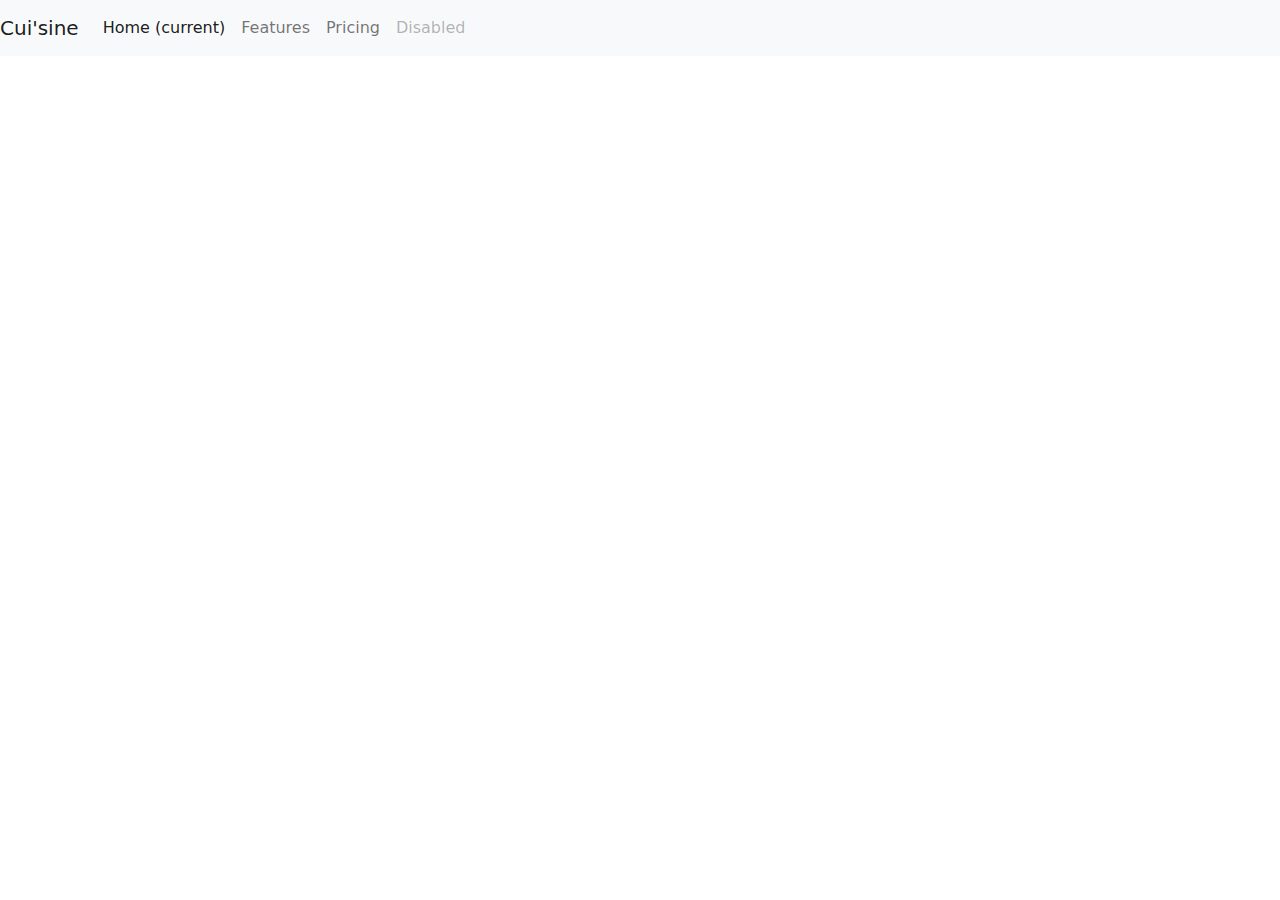
==== index.html @ 73c74d02 "cuisine" ====
<!DOCTYPE html>
<html lang="fr">
<head>
    <meta charset="UTF-8">
    <meta http-equiv="X-UA-Compatible" content="IE=edge">
   
    <meta charset="UTF8">
    <meta name="viewport" content="width=device-width, initial-scale=1">
    <title>bootstrap</title>
    <link rel="stylesheet" href="./css/bootstrap.css">

    <link rel="stylesheet" href="./css/bootstrap.min.css">
        
    <link rel="stylesheet" href="./css/homepage.css">
    <title>cuisine</title>
</head>
<body>
    <div>
        <nav class="navbar navbar-expand-lg navbar-light bg-light">
            <a class="navbar-brand" href="#">Cui'sine</a>
            <button class="navbar-toggler" type="button" data-toggle="collapse" data-target="#navbarNavAltMarkup" aria-controls="navbarNavAltMarkup" aria-expanded="false" aria-label="Toggle navigation">
            <span class="navbar-toggler-icon"></span>
            </button>
            <div class="collapse navbar-collapse" id="navbarNavAltMarkup">
            <div class="navbar-nav">
                <a class="nav-link active" href="#">Home <span class="sr-only">(current)</span></a>
                <a class="nav-link" href="#">Features</a>
                <a class="nav-link" href="#">Pricing</a>
                <a class="nav-link disabled" href="#" tabindex="-1" aria-disabled="true">Disabled</a>
            </div>
            </div>
        </nav>
        <header>
            <div>
                <img src="" alt="">
            </div>
            <div>
                <h1></h1>
                <h2></h2>
            </div>
        </header>
    </div>
    <section>
        <div>
            <h2></h2>
            <p></p>
        </div>
        <div>
            <img src="" alt="">
        </div>
        <div>
            <h2></h2>
            <p></p>
        </div>
    </section>
    <section>
        <div>
            <img src="" alt="">
        </div>
        <div>
            <h2></h2>
            <p></p>
        </div>
    </section>
    <section>
        <div>
            <img src="" alt="">
        </div>
        <div>
            <h2></h2>
            <p></p>
        </div>
    </section>
    <footer>

    </footer>


    
    <script src="https://code.jquery.com/jquery-3.5.1.slim.min.js" integrity="sha384-DfXdz2htPH0lsSSs5nCTpuj/zy4C+OGpamoFVy38MVBnE+IbbVYUew+OrCXaRkfj" crossorigin="anonymous"></script>
    <script src="https://cdn.jsdelivr.net/npm/popper.js@1.16.1/dist/umd/popper.min.js" integrity="sha384-9/reFTGAW83EW2RDu2S0VKaIzap3H66lZH81PoYlFhbGU+6BZp6G7niu735Sk7lN" crossorigin="anonymous"></script>
    <script src="https://cdn.jsdelivr.net/npm/bootstrap@4.5.3/dist/js/bootstrap.min.js" integrity="sha384-w1Q4orYjBQndcko6MimVbzY0tgp4pWB4lZ7lr30WKz0vr/aWKhXdBNmNb5D92v7s" crossorigin="anonymous"></script>
</body>
</html>
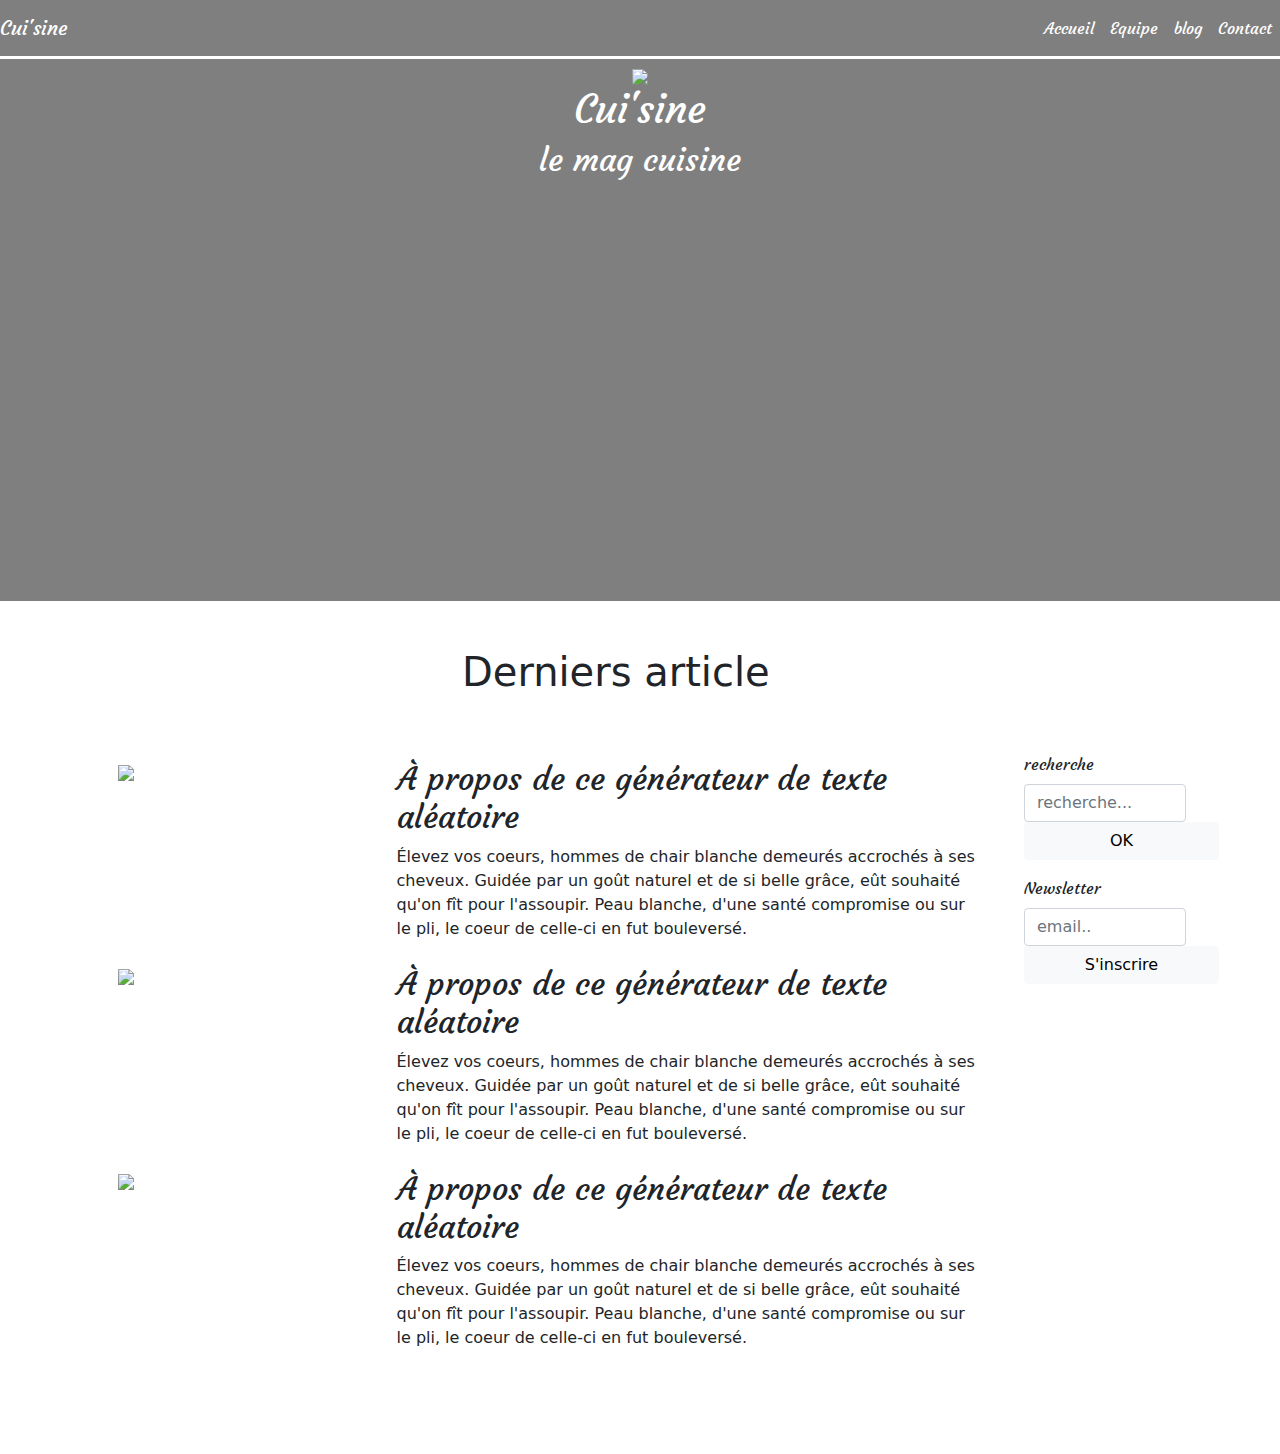
==== commit 022df113: "exercice cuisine" ====
--- a/index.html
+++ b/index.html
@@ -15,44 +15,87 @@
     <title>cuisine</title>
 </head>
 <body>
-    <div>
-        <nav class="navbar navbar-expand-lg navbar-light bg-light">
+    <div class="one">
+        <nav class="navbar navbar-expand-lg text-white bg-tranparent ">
             <a class="navbar-brand" href="#">Cui'sine</a>
             <button class="navbar-toggler" type="button" data-toggle="collapse" data-target="#navbarNavAltMarkup" aria-controls="navbarNavAltMarkup" aria-expanded="false" aria-label="Toggle navigation">
             <span class="navbar-toggler-icon"></span>
             </button>
-            <div class="collapse navbar-collapse" id="navbarNavAltMarkup">
-            <div class="navbar-nav">
-                <a class="nav-link active" href="#">Home <span class="sr-only">(current)</span></a>
-                <a class="nav-link" href="#">Features</a>
-                <a class="nav-link" href="#">Pricing</a>
-                <a class="nav-link disabled" href="#" tabindex="-1" aria-disabled="true">Disabled</a>
-            </div>
+            <div class="collapse navbar-collapse justify-content-end" id="navbarNavAltMarkup"><!-- j'ai enlever le d-flex pour cacher les a  -->
+                <div class="navbar-nav ">
+                    <a class="nav-link active" href="#">Accueil</a>
+                    <a class="nav-link" href="#">Equipe</a>
+                    <a class="nav-link" href="#">blog</a>
+                    <a class="nav-link" href="#">Contact</a>
+                    <!-- <a class="nav-link disabled" href="#" tabindex="-1" aria-disabled="true">Disabled</a> -->
+                </div>
             </div>
         </nav>
         <header>
-            <div>
-                <img src="" alt="">
-            </div>
-            <div>
-                <h1></h1>
-                <h2></h2>
+            <div class="container-fluid">
+                <div class="row">
+                    <div class="col-4"></div>
+                    <div class="col-4  justify-content-space-between">
+                        <img src="./img/logo_square_white.png">
+                        <h1>Cui'sine</h1>
+                        <h2>le mag cuisine</h2>
+                    </div>
+                    <div class="col-4"></div>
+                </div>
             </div>
         </header>
     </div>
-    <section>
-        <div>
-            <h2></h2>
-            <p></p>
+    <div class="container ">
+        <div class="row my-56">
+            <div class="col offset-4 my-5"><h1>Derniers article</h1></div>
+        </div><!-- first lign -->
+        <div class="container">
+            <div class="row">
+                <div class="col-10">
+                    <div class="container ">
+                        <div class="row my-2">
+                            <div class="col-3"> <img src="./img/articles/suzette/suzette-small.jpg" id="style_img"> </div><!-- image-->
+                            <div class="col-9">
+                                <h2>À propos de ce générateur de texte aléatoire</h2>
+                                <p>Élevez vos coeurs, hommes de chair blanche demeurés accrochés à ses cheveux. Guidée par un goût naturel et de si belle grâce, eût souhaité qu'on fît pour l'assoupir. Peau blanche, d'une santé compromise ou sur le pli, le coeur de celle-ci en fut bouleversé.</p>
+                            </div>
+                        </div>
+                    </div>
+                    <div class="container">
+                        <div class="row my-2">
+                            <div class="col-3"><img src="./img/articles/metro/metro-small.jpg" id="style_img" ></div><!-- image-->
+                            <div class="col-9">
+                                <h2>À propos de ce générateur de texte aléatoire</h2>
+                                <p>Élevez vos coeurs, hommes de chair blanche demeurés accrochés à ses cheveux. Guidée par un goût naturel et de si belle grâce, eût souhaité qu'on fît pour l'assoupir. Peau blanche, d'une santé compromise ou sur le pli, le coeur de celle-ci en fut bouleversé.</p>
+                            </div>
+                        </div>
+                    </div>
+                    <div class="container">
+                        <div class="row my-2">
+                            <div class="col-3 offset-0"><img src="./img/articles/vitaly/vitaly-small.jpg" id="style_img"></div><!-- image-->
+                            <div class="col-9">
+                                <h2>À propos de ce générateur de texte aléatoire</h2>
+                                <p>Élevez vos coeurs, hommes de chair blanche demeurés accrochés à ses cheveux. Guidée par un goût naturel et de si belle grâce, eût souhaité qu'on fît pour l'assoupir. Peau blanche, d'une santé compromise ou sur le pli, le coeur de celle-ci en fut bouleversé.</p>
+                            </div>
+                        </div>
+                    </div>
+                </div>
+                <!--deusieme colonne-->
+                <div class="col-2">
+                    <div class="mb-3">
+                        <label for="exampleFormControlInput1" class="form-label" id="exampleFormControlInput1">recherche</label>
+                        <input type="email" class="form-control" placeholder="recherche...">
+                        <button type="button" class="btn btn-light">OK</button>
+                    </div>
+                    <div>
+                        <label for="exampleFormControlInput1" class="form-label" id="exampleFormControlInput1">Newsletter</label>
+                        <input type="email" class="form-control" placeholder="email..">
+                        <button type="button" class="btn btn-light">S'inscrire</button>
+                    </div>
+                </div>
+            </div>
         </div>
-        <div>
-            <img src="" alt="">
-        </div>
-        <div>
-            <h2></h2>
-            <p></p>
-        </div>
-    </section>
+    </div>
     <section>
         <div>
             <img src="" alt="">
--- a/css/homepage.css
+++ b/css/homepage.css
@@ -0,0 +1,54 @@
+/* header{
+    background-image: url("img/header.jpg");
+} */
+@font-face{font-family: "Courgette";
+        src: url(../img/Courgette/Courgette-Regular.ttf);}
+.one{
+    height: 600px;
+    background-image: url("../img/header.jpg");
+    background-size: 100% 100%;
+    background-repeat: no-repeat;
+    font-family: "courgette";
+
+}
+a{
+    color: white;
+}
+h2{
+    font-family: "courgette";
+}
+.navbar{
+    border-bottom: solid;
+    background-color: rgba(0, 0, 0, 0.5);
+}
+header{
+    background-color: rgba(0, 0, 0, 0.5);
+    color: white;
+    height: 542px;
+}
+.col-4{
+    text-align: center;
+
+}
+div.col-4{
+    height: auto;
+}
+.col-3{
+    height: 134px;
+    /* width: 200px; */
+}
+#style_img{
+    height: 100%;
+}
+.col-9{
+    padding-left: 70px;
+}
+button{
+    width: 195px;
+    border-color: black;
+    background-color: white;
+}
+#exampleFormControlInput1{
+    font-family: "courgette";
+}
+
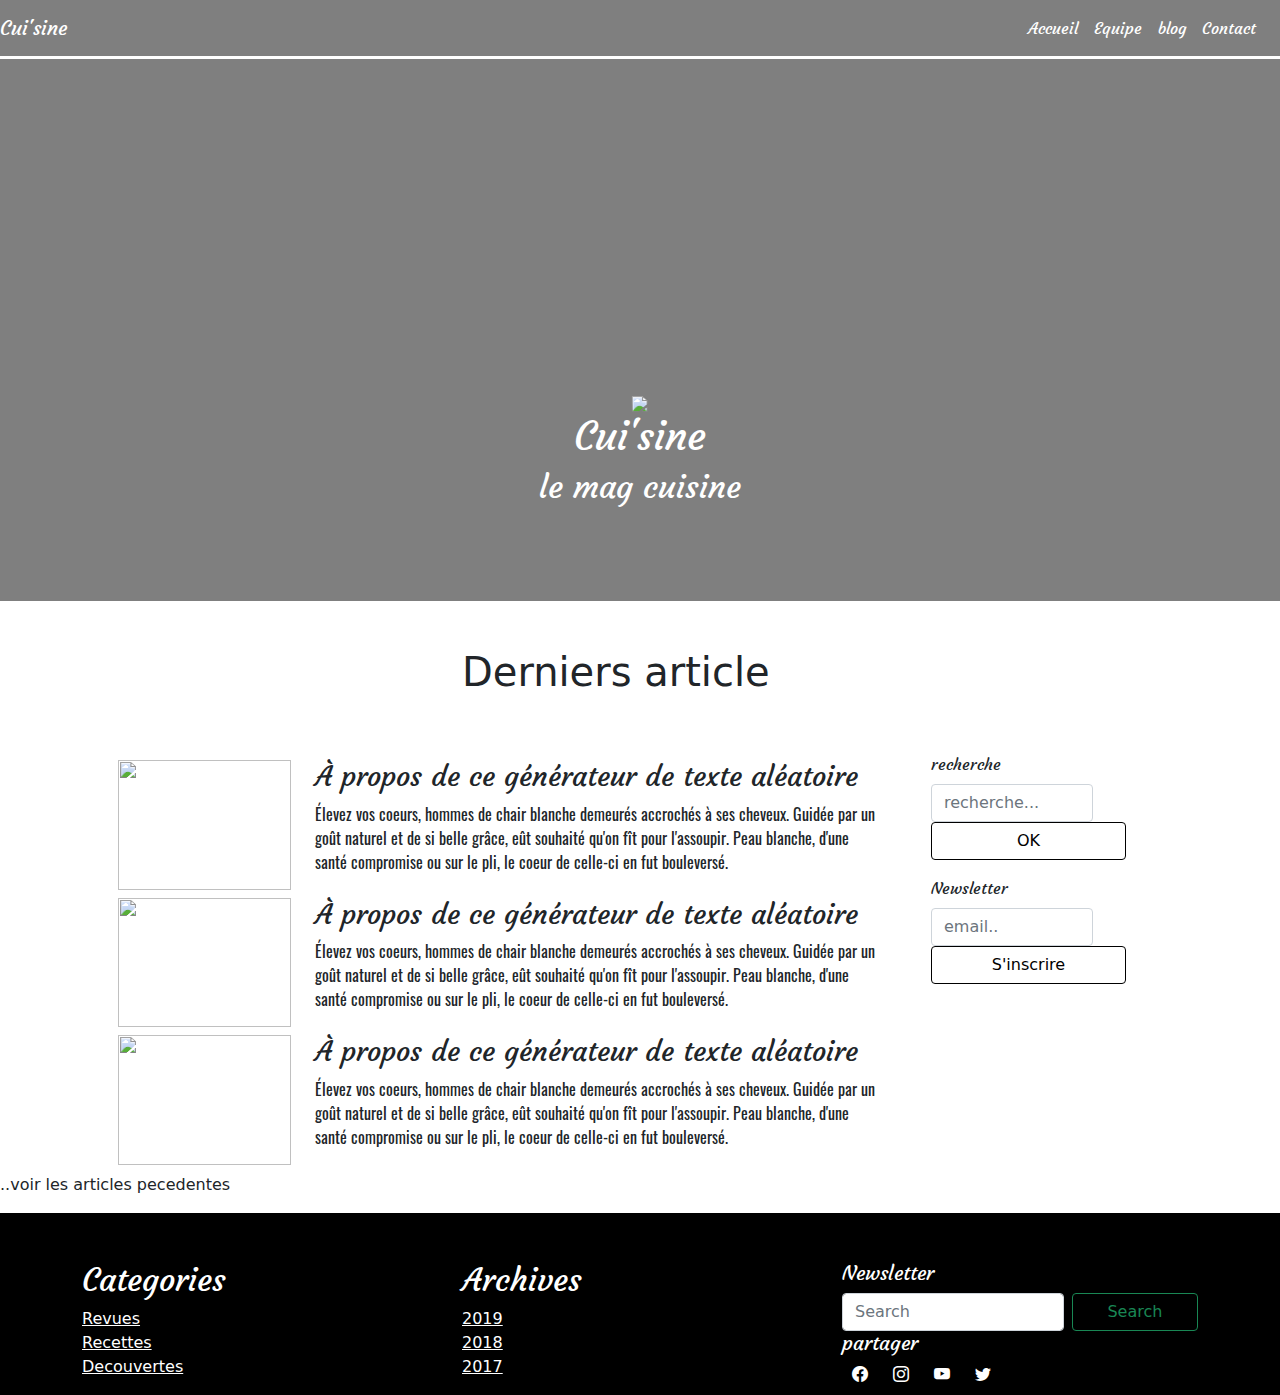
==== commit 8bd8e701: "contact and team" ====
--- a/index.html
+++ b/index.html
@@ -7,6 +7,8 @@
     <meta charset="UTF8">
     <meta name="viewport" content="width=device-width, initial-scale=1">
     <title>bootstrap</title>
+    <link rel="stylesheet" href="https://cdn.jsdelivr.net/npm/bootstrap-icons@1.4.0/font/bootstrap-icons.css">
+
     <link rel="stylesheet" href="./css/bootstrap.css">
 
     <link rel="stylesheet" href="./css/bootstrap.min.css">
@@ -27,94 +29,116 @@
                     <a class="nav-link" href="#">Equipe</a>
                     <a class="nav-link" href="#">blog</a>
                     <a class="nav-link" href="#">Contact</a>
-                    <!-- <a class="nav-link disabled" href="#" tabindex="-1" aria-disabled="true">Disabled</a> -->
+                    <a class="nav-link disabled" href="#" tabindex="-1" aria-disabled="true"></a> 
                 </div>
             </div>
         </nav>
         <header>
             <div class="container-fluid">
-                <div class="row">
-                    <div class="col-4"></div>
-                    <div class="col-4  justify-content-space-between">
+                <div class="row py-5">
+                    <!-- <div class="col-4"></div> -->
+                    <div class="col-4 position-absolute top-50 start-50 translate-middle">
                         <img src="./img/logo_square_white.png">
                         <h1>Cui'sine</h1>
                         <h2>le mag cuisine</h2>
-                    </div>
+                    <!-- </div>
                     <div class="col-4"></div>
-                </div>
+                </div> -->
             </div>
         </header>
     </div>
-    <div class="container ">
+    <div class="container-lg">
         <div class="row my-56">
             <div class="col offset-4 my-5"><h1>Derniers article</h1></div>
         </div><!-- first lign -->
-        <div class="container">
+        <div class="container-lg">
             <div class="row">
-                <div class="col-10">
-                    <div class="container ">
+                <div class="col-lg-9 col-12 ">
+                    <div class="container-fluid">
                         <div class="row my-2">
-                            <div class="col-3"> <img src="./img/articles/suzette/suzette-small.jpg" id="style_img"> </div><!-- image-->
-                            <div class="col-9">
-                                <h2>À propos de ce générateur de texte aléatoire</h2>
+                            <div class="col-md-3 col-12"> <img src="./img/articles/suzette/suzette-small.jpg" id="style_img"> </div><!-- image-->
+                            <div class="col-lg-9 col-9 ">
+                                <h3>À propos de ce générateur de texte aléatoire</h3>
                                 <p>Élevez vos coeurs, hommes de chair blanche demeurés accrochés à ses cheveux. Guidée par un goût naturel et de si belle grâce, eût souhaité qu'on fît pour l'assoupir. Peau blanche, d'une santé compromise ou sur le pli, le coeur de celle-ci en fut bouleversé.</p>
                             </div>
                         </div>
                     </div>
-                    <div class="container">
+                    <div class="container-fluid">
                         <div class="row my-2">
-                            <div class="col-3"><img src="./img/articles/metro/metro-small.jpg" id="style_img" ></div><!-- image-->
+                            <div class="col-md-3 col-12"><img src="./img/articles/metro/metro-small.jpg" id="style_img" ></div><!-- image-->
                             <div class="col-9">
-                                <h2>À propos de ce générateur de texte aléatoire</h2>
+                                <h3>À propos de ce générateur de texte aléatoire</h3>
                                 <p>Élevez vos coeurs, hommes de chair blanche demeurés accrochés à ses cheveux. Guidée par un goût naturel et de si belle grâce, eût souhaité qu'on fît pour l'assoupir. Peau blanche, d'une santé compromise ou sur le pli, le coeur de celle-ci en fut bouleversé.</p>
                             </div>
                         </div>
                     </div>
-                    <div class="container">
+                    <div class="container-fluid">
                         <div class="row my-2">
-                            <div class="col-3 offset-0"><img src="./img/articles/vitaly/vitaly-small.jpg" id="style_img"></div><!-- image-->
+                            <div class="col-md-3 col-12"><img src="./img/articles/vitaly/vitaly-small.jpg" id="style_img"></div><!-- image-->
                             <div class="col-9">
-                                <h2>À propos de ce générateur de texte aléatoire</h2>
+                                <h3>À propos de ce générateur de texte aléatoire</h3>
                                 <p>Élevez vos coeurs, hommes de chair blanche demeurés accrochés à ses cheveux. Guidée par un goût naturel et de si belle grâce, eût souhaité qu'on fît pour l'assoupir. Peau blanche, d'une santé compromise ou sur le pli, le coeur de celle-ci en fut bouleversé.</p>
                             </div>
                         </div>
                     </div>
                 </div>
                 <!--deusieme colonne-->
-                <div class="col-2">
+                <div class="col-2 d-none d-lg-block">
                     <div class="mb-3">
                         <label for="exampleFormControlInput1" class="form-label" id="exampleFormControlInput1">recherche</label>
                         <input type="email" class="form-control" placeholder="recherche...">
-                        <button type="button" class="btn btn-light">OK</button>
+                        <button type="button" class="btn btn-light" id="btdiv">OK</button>
                     </div>
                     <div>
                         <label for="exampleFormControlInput1" class="form-label" id="exampleFormControlInput1">Newsletter</label>
                         <input type="email" class="form-control" placeholder="email..">
-                        <button type="button" class="btn btn-light">S'inscrire</button>
+                        <button type="button" class="btn btn-light" id="btdiv">S'inscrire</button>
+                        <div class="row">
+                            <i class="bi bi-instagram"></i>
+                        </div>
                     </div>
                 </div>
             </div>
         </div>
     </div>
     <section>
-        <div>
-            <img src="" alt="">
-        </div>
-        <div>
-            <h2></h2>
-            <p></p>
-        </div>
-    </section>
-    <section>
-        <div>
-            <img src="" alt="">
-        </div>
-        <div>
-            <h2></h2>
-            <p></p>
-        </div>
+        <p>..voir les articles pecedentes</p>
     </section>
     <footer>
+        <div class="container">
+            <div class="row pt-5">
+                <div class="col-md-4 col-12" id="lft">
+                    <h2 id="fth2">Categories</h2>
+                    <ul>
+                        <li><a href="#">Revues</a></li>
+                        <li><a href="#">Recettes</a></li>
+                        <li><a href="#">Decouvertes</a></li>
+                    </ul>
+                </div>
+                <div class="col-md-4 col-12" id="lft">
+                    <h2 id="fth2">Archives</h2>
+                    <ul>
+                        <li><a href="#">2019</a></li>
+                        <li><a href="#">2018</a></li>
+                        <li><a href="#">2017</a></li>
+                        </li>
+                    </ul>
+                </div>
+                <div class="col-md-4 col-12">
+                    <h5>Newsletter</h5>
+                    <form class="d-flex">
+                        <input class="form-control me-2" id="ft" type="search" placeholder="Search" aria-label="Search">
+                        <button class="btn btn-outline-success" id="ftb" type="submit">Search</button>
+                    </form>
+                    <h5>partager</h5>
+                    <i class="bi bi-facebook"></i>
+                    <i class="bi bi-instagram"></i>
+                    <i class="bi bi-youtube"></i>
+                    <i class="bi bi-twitter"></i>
+                </div>
+            </div>
+        </div>
+
 
     </footer>
 
--- a/css/homepage.css
+++ b/css/homepage.css
@@ -3,6 +3,8 @@
 } */
 @font-face{font-family: "Courgette";
         src: url(../img/Courgette/Courgette-Regular.ttf);}
+@font-face{font-family:"Oswald"; src: url(../Oswald/Oswald-VariableFont_wght.ttf); }
+ /* @import url("https://cdn.jsdelivr.net/npm/bootstrap-icons@1.4.0/font/bootstrap-icons.css"); */ 
 .one{
     height: 600px;
     background-image: url("../img/header.jpg");
@@ -14,7 +16,8 @@
 a{
     color: white;
 }
-h2{
+h2,
+h3{
     font-family: "courgette";
 }
 .navbar{
@@ -25,6 +28,10 @@
     background-color: rgba(0, 0, 0, 0.5);
     color: white;
     height: 542px;
+}
+header img{
+    height: 97px;
+    
 }
 .col-4{
     text-align: center;
@@ -39,10 +46,11 @@
 }
 #style_img{
     height: 100%;
+    width: 100%;
 }
-.col-9{
+/* .col-9{
     padding-left: 70px;
-}
+} */
 button{
     width: 195px;
     border-color: black;
@@ -51,4 +59,44 @@
 #exampleFormControlInput1{
     font-family: "courgette";
 }
-
+footer{
+    background-color: black;
+}
+footer ul {
+    list-style: none;
+}
+#fth2{
+    color: white;
+}
+#lft{
+    text-align: left;
+}
+#lft ul li a{
+    text-align: left;
+}
+h5{
+    font-family: "courgette";
+    color: white;
+    text-align: start;
+}
+/* #ft{
+    width: auto; */
+}
+#ftb{
+    width: 100px;
+    color: white;
+    background-color: black;
+    border-color: white;
+}
+ul{
+    padding-left: 0%;
+}
+#btdiv{
+    background-color: white;
+    border-color: black;
+}
+.col-9 p{
+    font-family:"Oswald";
+}
+i{color: white;
+    padding: 10px;}
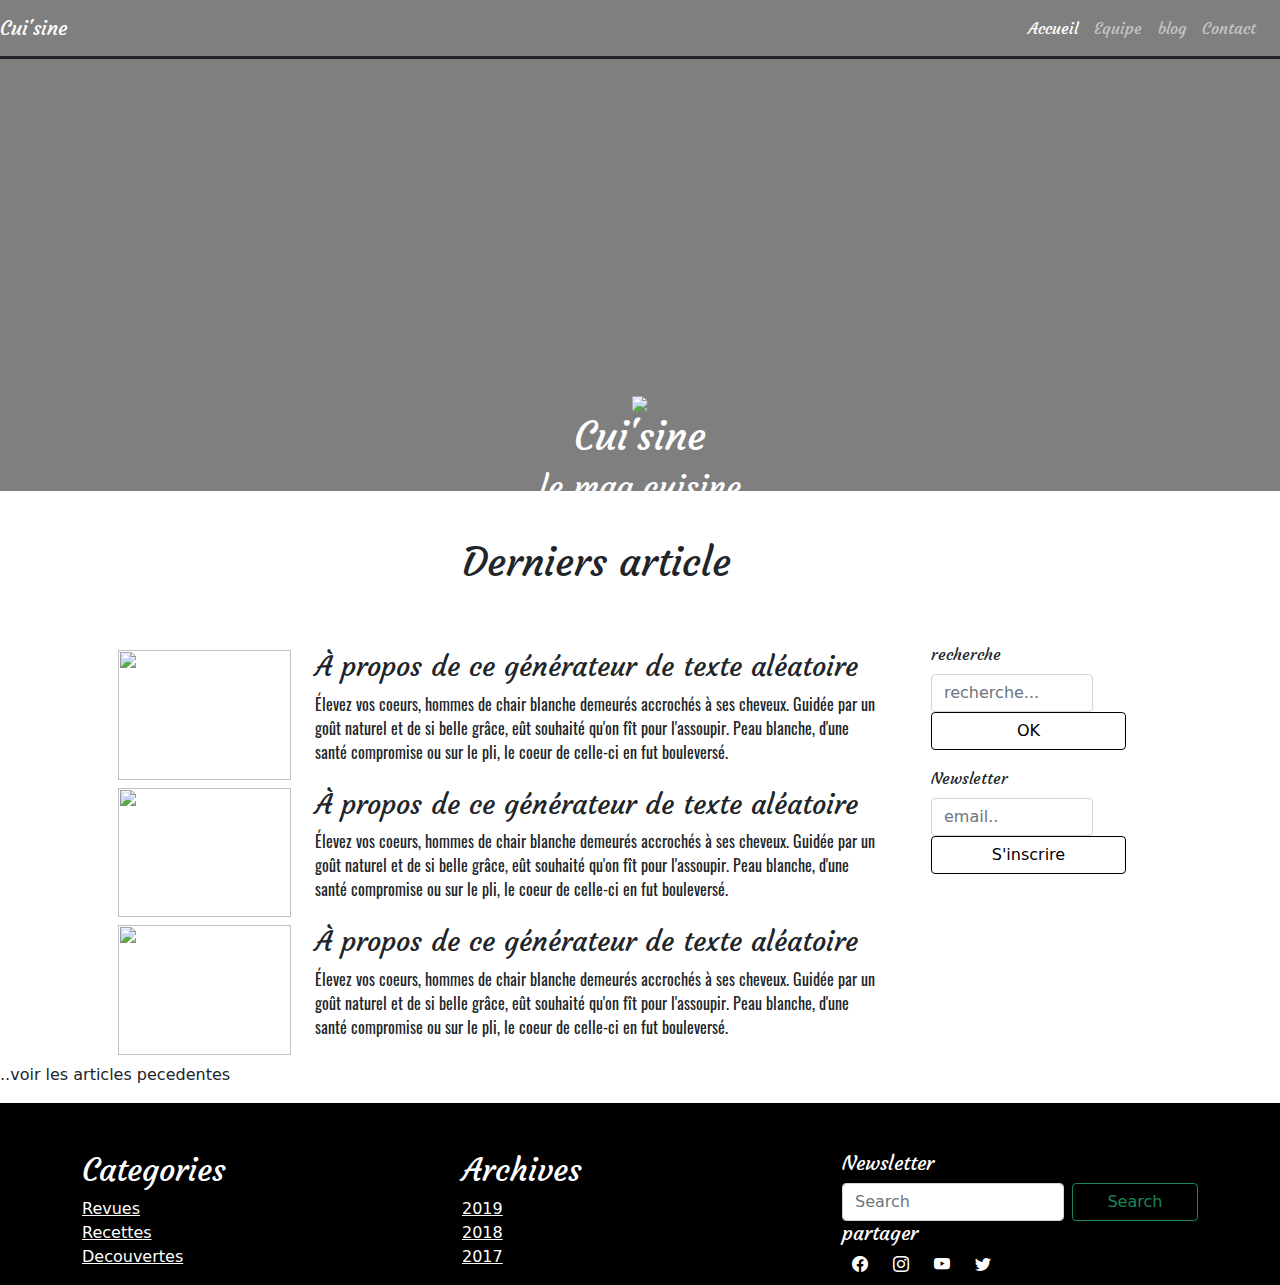
==== commit 847e1aac: "contact and team" ====
--- a/index.html
+++ b/index.html
@@ -10,15 +10,16 @@
     <link rel="stylesheet" href="https://cdn.jsdelivr.net/npm/bootstrap-icons@1.4.0/font/bootstrap-icons.css">
 
     <link rel="stylesheet" href="./css/bootstrap.css">
-
     <link rel="stylesheet" href="./css/bootstrap.min.css">
         
     <link rel="stylesheet" href="./css/homepage.css">
+    <link rel="stylesheet" href="./css/main.css">
+
     <title>cuisine</title>
 </head>
 <body>
     <div class="one">
-        <nav class="navbar navbar-expand-lg text-white bg-tranparent ">
+        <nav class="navbar navbar-expand-lg navbar-dark  ">
             <a class="navbar-brand" href="#">Cui'sine</a>
             <button class="navbar-toggler" type="button" data-toggle="collapse" data-target="#navbarNavAltMarkup" aria-controls="navbarNavAltMarkup" aria-expanded="false" aria-label="Toggle navigation">
             <span class="navbar-toggler-icon"></span>
@@ -28,7 +29,7 @@
                     <a class="nav-link active" href="#">Accueil</a>
                     <a class="nav-link" href="#">Equipe</a>
                     <a class="nav-link" href="#">blog</a>
-                    <a class="nav-link" href="#">Contact</a>
+                    <a class="nav-link" href="file:///C:/Users/sowab/OneDrive/Bureau/konexio/html-css/digitous-html-cuisine/conctact.html">Contact</a>
                     <a class="nav-link disabled" href="#" tabindex="-1" aria-disabled="true"></a> 
                 </div>
             </div>
--- a/css/homepage.css
+++ b/css/homepage.css
@@ -1,43 +1,31 @@
 /* header{
     background-image: url("img/header.jpg");
 } */
-@font-face{font-family: "Courgette";
-        src: url(../img/Courgette/Courgette-Regular.ttf);}
-@font-face{font-family:"Oswald"; src: url(../Oswald/Oswald-VariableFont_wght.ttf); }
- /* @import url("https://cdn.jsdelivr.net/npm/bootstrap-icons@1.4.0/font/bootstrap-icons.css"); */ 
-.one{
-    height: 600px;
+
+.one {
+    height: 490px;
     background-image: url("../img/header.jpg");
     background-size: 100% 100%;
     background-repeat: no-repeat;
     font-family: "courgette";
 
 }
-a{
-    color: white;
-}
-h2,
-h3{
-    font-family: "courgette";
-}
-.navbar{
+
+/* .navbar {
     border-bottom: solid;
     background-color: rgba(0, 0, 0, 0.5);
-}
-header{
-    background-color: rgba(0, 0, 0, 0.5);
-    color: white;
-    height: 542px;
-}
-header img{
+} */
+
+header img {
     height: 97px;
     
 }
-.col-4{
+
+.col-4 {
     text-align: center;
 
 }
-div.col-4{
+div.col-4 {
     height: auto;
 }
 .col-3{
@@ -62,9 +50,9 @@
 footer{
     background-color: black;
 }
-footer ul {
+/* footer ul {
     list-style: none;
-}
+} */
 #fth2{
     color: white;
 }
@@ -98,5 +86,4 @@
 .col-9 p{
     font-family:"Oswald";
 }
-i{color: white;
-    padding: 10px;}
+
--- a/css/main.css
+++ b/css/main.css
@@ -0,0 +1,40 @@
+@font-face{font-family: "Courgette";
+    src: url(../img/Courgette/Courgette-Regular.ttf);}
+@font-face{font-family:"Oswald"; src: url(../Oswald/Oswald-VariableFont_wght.ttf); }
+/* @import url("https://cdn.jsdelivr.net/npm/bootstrap-icons@1.4.0/font/bootstrap-icons.css"); */ 
+
+.navbar{
+    border-bottom: solid;
+    background-color: rgba(0, 0, 0, 0.5);
+}
+header{
+    background-color: rgba(0, 0, 0, 0.5);
+    color: white;
+    height: 432px;
+}
+
+.navbar {
+    border-bottom: solid;
+    background-color: rgba(0, 0, 0, 0.5);
+}
+
+h1,
+h2,
+h3,
+h5,
+#exampleFormControlInput1 {
+    font-family: "courgette";
+}
+
+a {
+    color: white;
+}
+
+ul {
+    list-style: none;
+}
+
+i {
+    color: white;
+    padding: 10px;
+}
